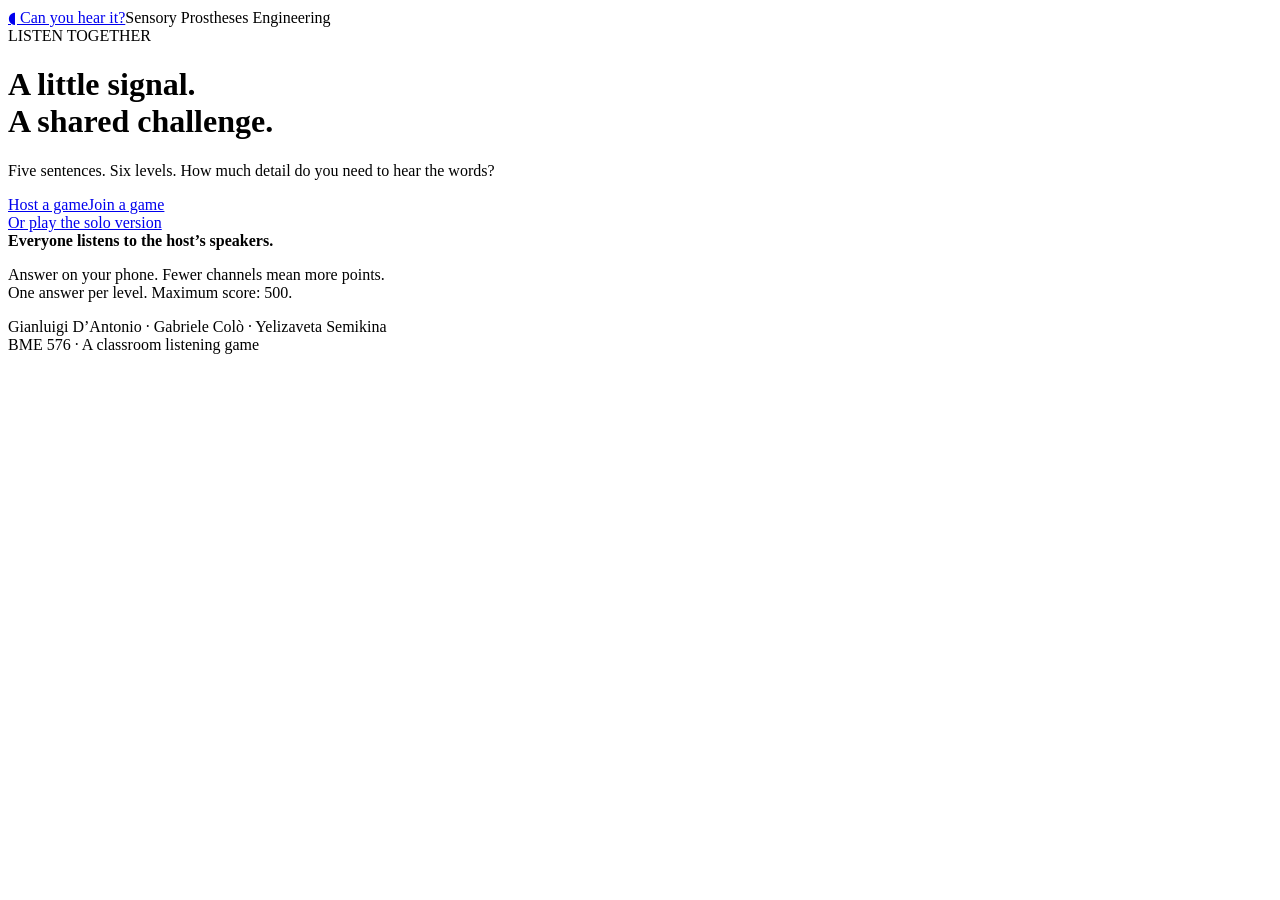
==== game/web/live.html @ 2f6949ea "multiplayer" ====
<!doctype html>
<html lang="en">
<head><meta charset="utf-8"><meta name="viewport" content="width=device-width, initial-scale=1">
<title>Can You Hear It? · Live</title><link rel="stylesheet" href="/web/multiplayer.css"></head>
<body><header><a class="brand" href="/">◖ Can you hear it?</a><span class="course">Sensory Prostheses Engineering</span></header>
<main class="home"><span class="badge">LISTEN TOGETHER</span><h1>A little signal.<br>A shared challenge.</h1>
<p>Five sentences. Six levels. How much detail do you need to hear the words?</p>
<div class="wave" aria-hidden="true"><i></i><i></i><i></i><i></i><i></i><i></i><i></i></div>
<div class="home-actions"><a class="button" href="/host">Host a game</a><a class="button mint" href="/join">Join a game</a></div>
<a class="solo" href="/web/">Or play the solo version</a>
<div class="card rules"><strong>Everyone listens to the host’s speakers.</strong><p>Answer on your phone. Fewer channels mean more points.<br>One answer per level. Maximum score: 500.</p></div>
</main><footer>Gianluigi D’Antonio · Gabriele Colò · Yelizaveta Semikina<br><span>BME 576 · A classroom listening game</span></footer></body></html>
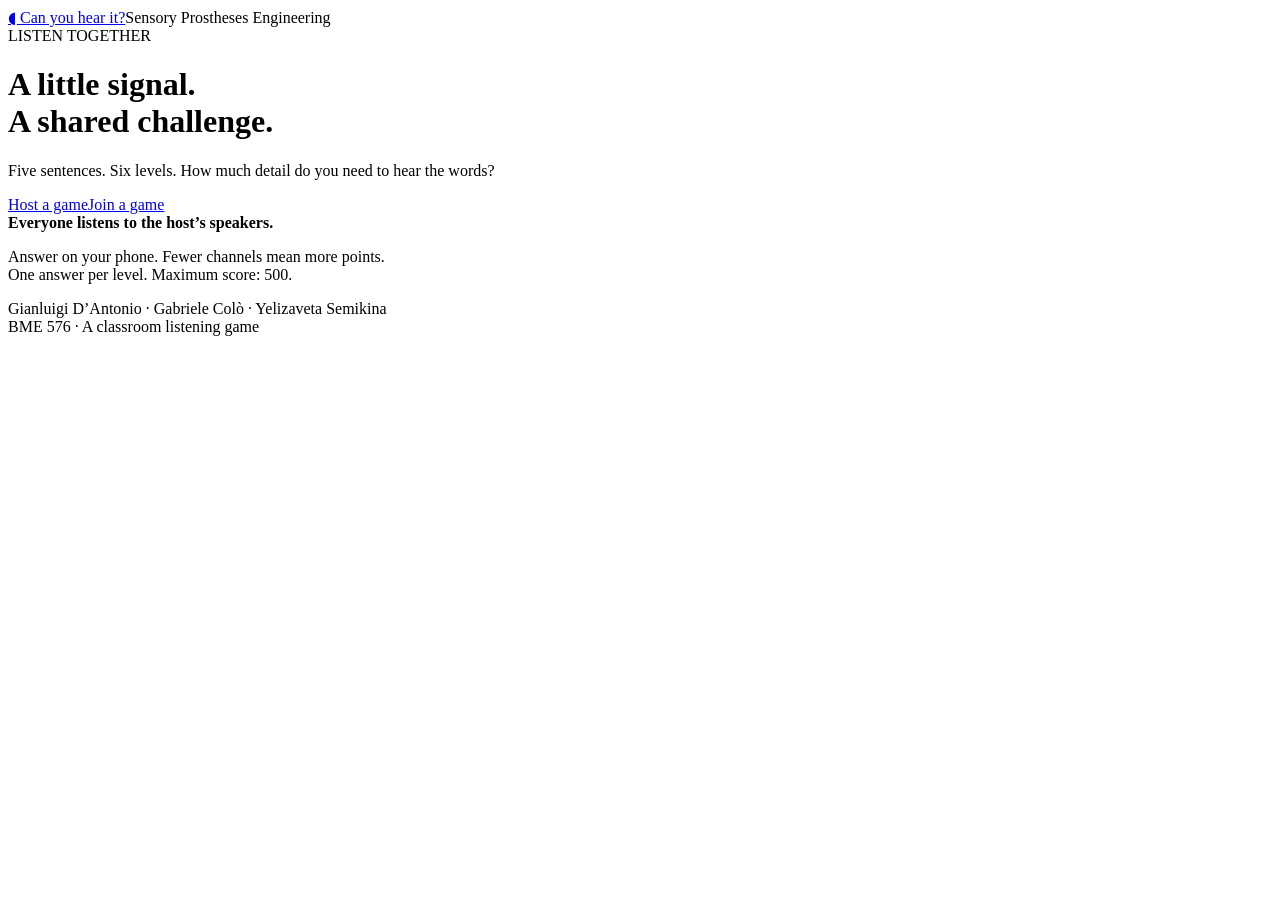
==== commit e6121fed: "multiplayer 5" ====
--- a/game/web/live.html
+++ b/game/web/live.html
@@ -7,6 +7,5 @@
 <p>Five sentences. Six levels. How much detail do you need to hear the words?</p>
 <div class="wave" aria-hidden="true"><i></i><i></i><i></i><i></i><i></i><i></i><i></i></div>
 <div class="home-actions"><a class="button" href="/host">Host a game</a><a class="button mint" href="/join">Join a game</a></div>
-<a class="solo" href="/web/">Or play the solo version</a>
 <div class="card rules"><strong>Everyone listens to the host’s speakers.</strong><p>Answer on your phone. Fewer channels mean more points.<br>One answer per level. Maximum score: 500.</p></div>
-</main><footer>Gianluigi D’Antonio · Gabriele Colò · Yelizaveta Semikina<br><span>BME 576 · A classroom listening game</span></footer></body></html>+</main><footer>Gianluigi D’Antonio · Gabriele Colò · Yelizaveta Semikina<br><span>BME 576 · A classroom listening game</span></footer></body></html>
